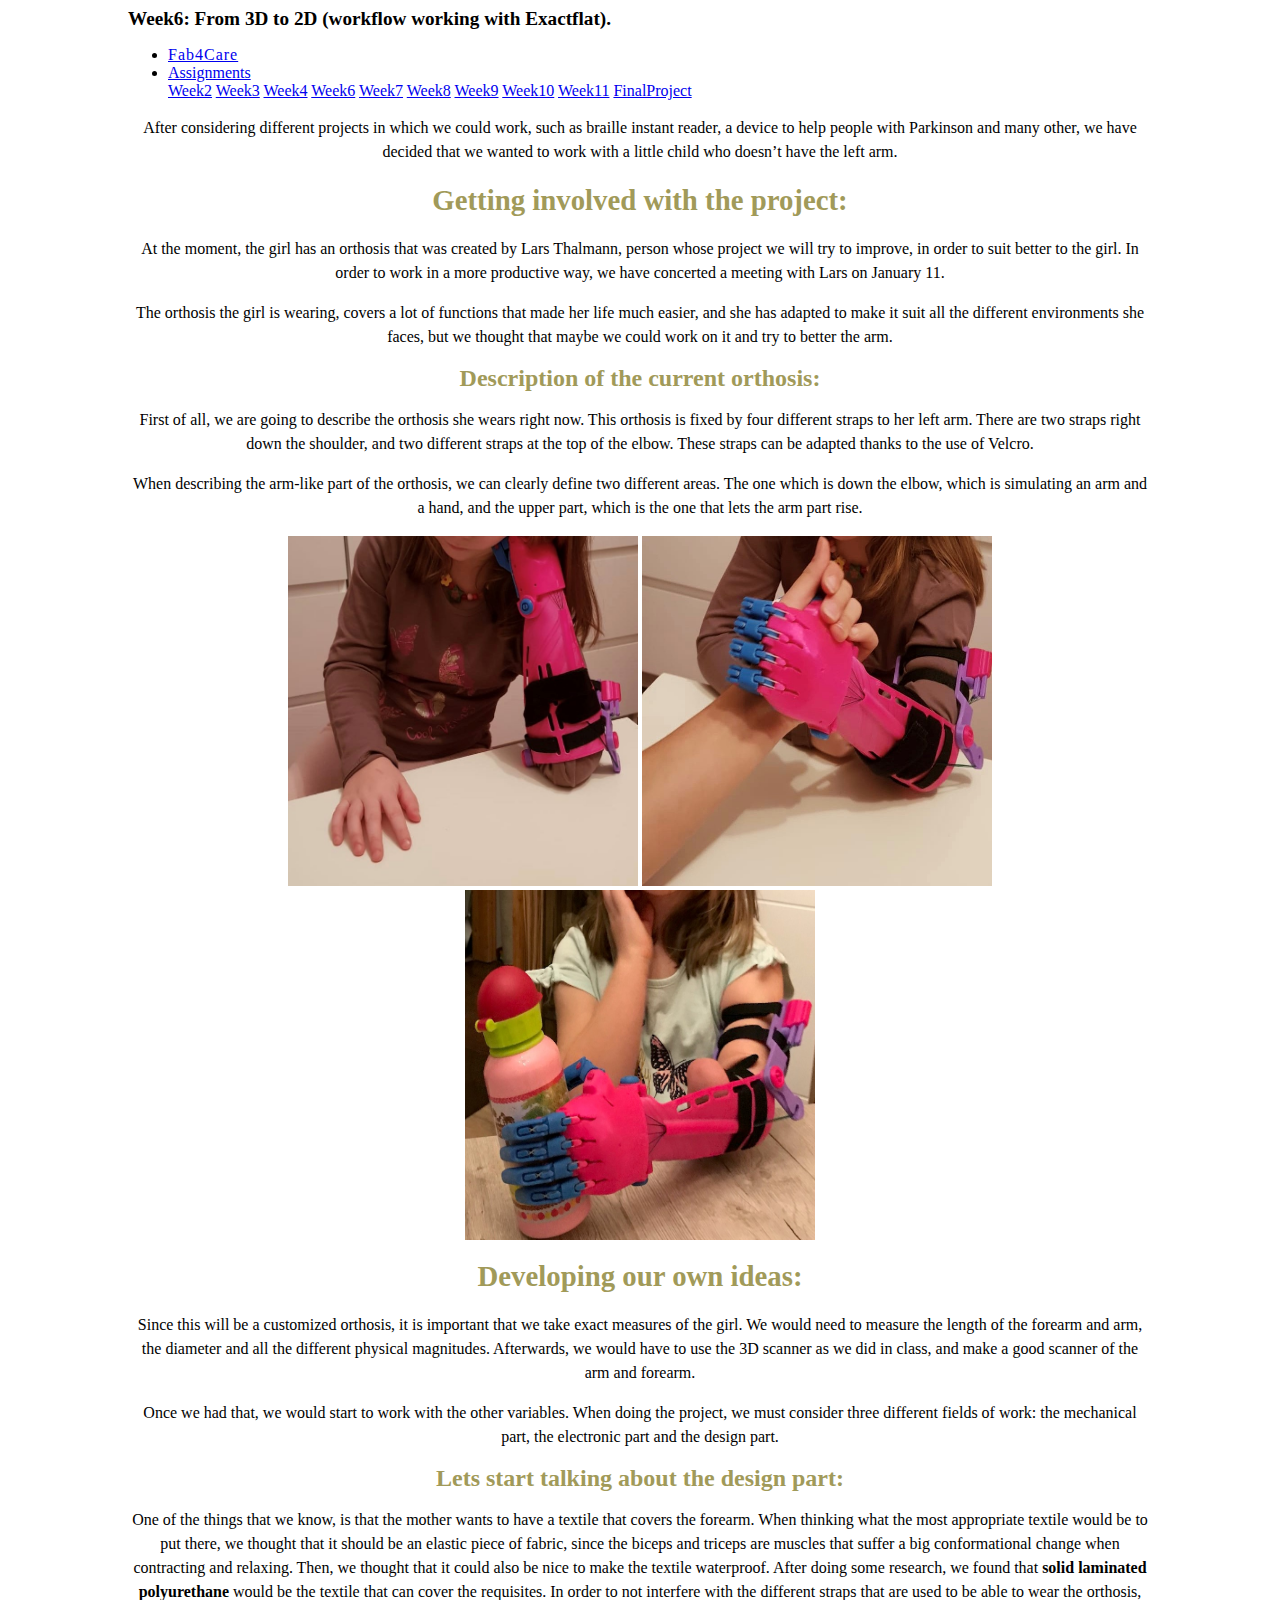
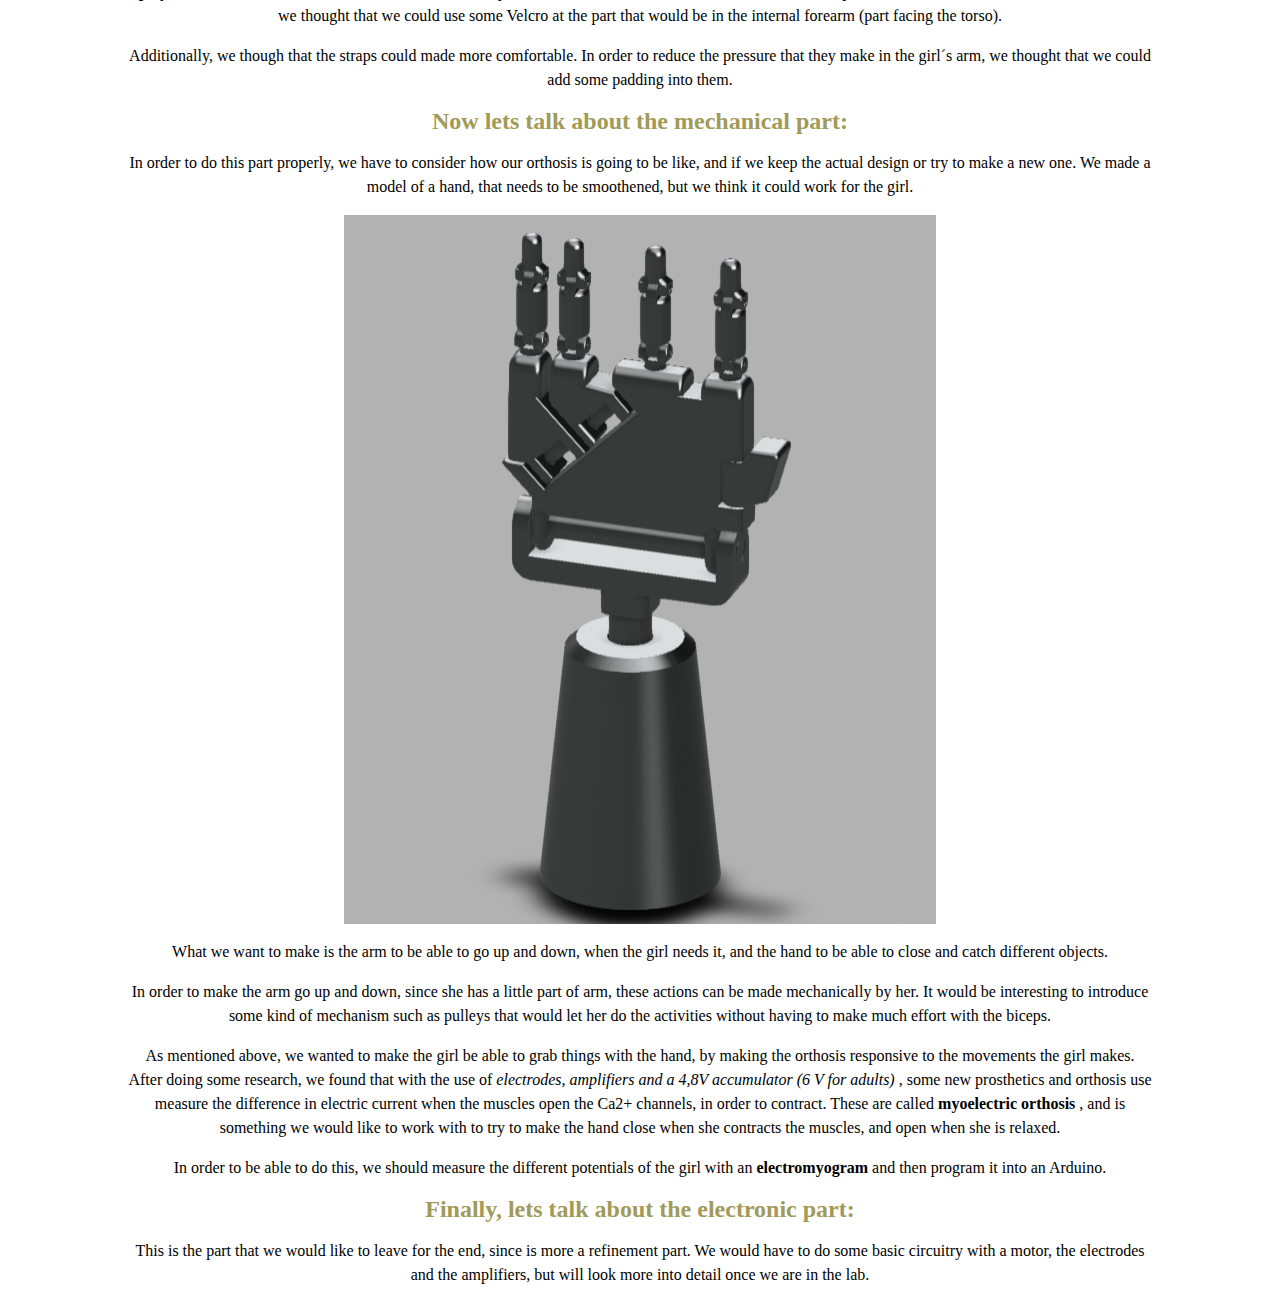
==== final.html @ cefe13ac "FInal1" ====
<html>

<head>
    <b><big><right>Week6: From 3D to 2D (workflow working with Exactflat). </right></big></b>
    <link rel="stylesheet" type="text/css" href="style.css">
    <meta name="viewport" content="width=device-width, initial-scale=1">
    <style>

</style> 
     
     </head>
        
    <body>
            <ul id= "navigation">
                
                <li class="nav"><a class="static" href="index.html" style="letter-spacing: 1px">Fab4Care</a></li>
                <li class="dropdown">
                    <a href="javascript:void(0)" class="dropbtn">Assignments</a>
                        <div class="dropdown-content">
                            <a href="week2.html">Week2</a>
                            <a href="week3.html">Week3</a>
                            <a href="week4.html">Week4</a>
                            <a href="week6.html">Week6</a>
                            <a href="week7.html">Week7</a>
                            <a href="week8.html">Week8</a>
                            <a href="week9.html">Week9</a>
                            <a href="week10.html">Week10</a>
                            <a href="week11.html">Week11</a>
                            <a href="FinalProject.html">FinalProject</a>
                        </div>
                </li>            
            </ul>
        
        
    
         <div class="row">
  <div class="column">
      
     <center>
            <p style="line-height:1.5">
              
              After considering different projects in which we could work, such as braille instant reader, a device to help people with Parkinson and many other, we have decided that we wanted to work with a little child who doesn’t have the left arm.
            </p>
        <p></p>
         
            <h2><font color="#a19a59"><big> Getting involved with the project: </big></font></h2>
         
        <p></p>
            <p style="line-height:1.5">
                At the moment, the girl has an orthosis that was created by Lars Thalmann, person whose project we will try to improve, in order to suit better to the girl. In order to work in a more productive way, we have concerted a meeting with Lars on January 11.
            </p>
         <p></p>
             <p style="line-height:1.5">
                The orthosis the girl is wearing, covers a lot of functions that made her life much easier, and she has adapted to make it suit all the different environments she faces, but we thought that maybe we could work on it and try to better the arm.
            </p>

        <p></p>
                <font size = 5, color="#a19a59"><b> Description of the current orthosis: </b></font>
         <p></p>
            <p style="line-height:1.5">
                First of all,  we are going to describe the orthosis she wears right now. This orthosis is fixed by four different straps to her left arm. There are two straps right down the shoulder, and two different straps at the top of the elbow. These straps can be adapted thanks to the use of Velcro.
            </p>
                
        <p></p>
            <p style="line-height:1.5">
                When describing the arm-like part of the orthosis, we can clearly define two different areas. The one which is down the elbow, which is simulating an arm and a hand, and the upper part, which is the one that lets the arm part rise.
            </p>

        <p></p>
            <img src="final/2.jpeg" width="350" height = "350">
            <img src="final/3.jpeg" width="350" height= "350">
            <img src="final/4.jpeg" width="350" height = "350">
        <p></p>
         
                <h2><font color="#a19a59"><big> Developing our own ideas: </big></font></h2>
         
        <p></p>
            <p style="line-height:1.5">
                Since this will be a customized orthosis, it is important that we take exact measures of the girl. We would need to measure the length of the forearm and arm, the diameter and all the different physical magnitudes. Afterwards, we would have to use the 3D scanner as we did in class, and make a good scanner of the arm and forearm.
            </p>

        <p></p>
            <p style="line-height:1.5">
                Once we had that, we would start to work with the other variables. When doing the project, we must consider three different fields of work: the mechanical part, the electronic part and the design part.
            </p>

        <p></p>
                <font size = 5, color="#a19a59"><b> Lets start talking about the design part: </b></font>
         <p></p>
            <p style="line-height:1.5">
                One of the things that we know, is that the mother wants to have a textile that covers the forearm. When thinking what the most appropriate textile would be to put there, we thought that it should be an elastic piece of fabric, since the biceps and triceps are muscles that suffer a big conformational change when contracting and relaxing. Then, we thought that it could also be nice to make the textile waterproof. After doing some research, we found that <b> solid laminated polyurethane </b> would be the textile that can cover the requisites. In order to not interfere with the different straps that are used to be able to wear the orthosis, we thought that we could use some Velcro at the part that would be in the internal forearm (part facing the torso).
            </p>
         <p></p>
            <p style="line-height:1.5">
                Additionally, we though that the straps could made more comfortable. In order to reduce the pressure that they make in the girl´s arm, we thought that we could add some padding into them.
            </p>
         <p></p>

                <font size = 5, color="#a19a59"><b> Now lets talk about the mechanical part: </b></font>
         <p></p>
            <p style="line-height:1.5">
                In order to do this part properly, we have to consider how our orthosis is going to be like, and if we keep the actual design or try to make a new one. 
                We made a model of a hand, that needs to be smoothened, but we think it could work for the girl.
            </p>
         <p></p>
                <img src="final/1.PNG" >
         <p></p>
         
            <p style="line-height:1.5">
                What we want to make is the arm to be able to go up and down, when the girl needs it, and the hand to be able to close and catch different objects.
            </p>
         <p></p>
            <p style="line-height:1.5">
                In order to make the arm go up and down, since she has a little part of arm, these actions can be made mechanically by her. It would be interesting to introduce some kind of mechanism such as pulleys that would let her do the activities without having to make much effort with the biceps.
            </p>
         <p></p>
         
            <p style="line-height:1.5">
                As mentioned above, we wanted to make the girl be able to grab things with the hand, by making the orthosis responsive to the movements the girl makes. After doing some research, we found that with the use of <i> electrodes, amplifiers and a 4,8V accumulator (6 V for adults) </i> , some new prosthetics and orthosis use measure the difference in electric current when the muscles open the Ca2+ channels, in order to contract. These are called <b> myoelectric orthosis </b>, and is something we would like to work with to try to make the hand close when she contracts the muscles, and open when she is relaxed.
            </p>
         <p></p>
         
            <p style="line-height:1.5">
                In order to be able to do this, we should measure the different potentials of the girl with an <b> electromyogram </b> and then program it into an Arduino.
            </p>
         <p></p>

               <font size = 5, color="#a19a59"><b> Finally, lets talk about the electronic part: </b></font>
         <p></p>
            <p style="line-height:1.5">
                This is the part that we would like to leave for the end, since is more a refinement part. We would have to do some basic circuitry with a motor, the electrodes and the amplifiers, but will look more into detail once we are in the lab.
            </p>
         <p></p>
---- style.css ----
body {
    
    margin-left: 10%;
        margin-right: 10%;
}

p { line-height:1.5
    
    
    
}
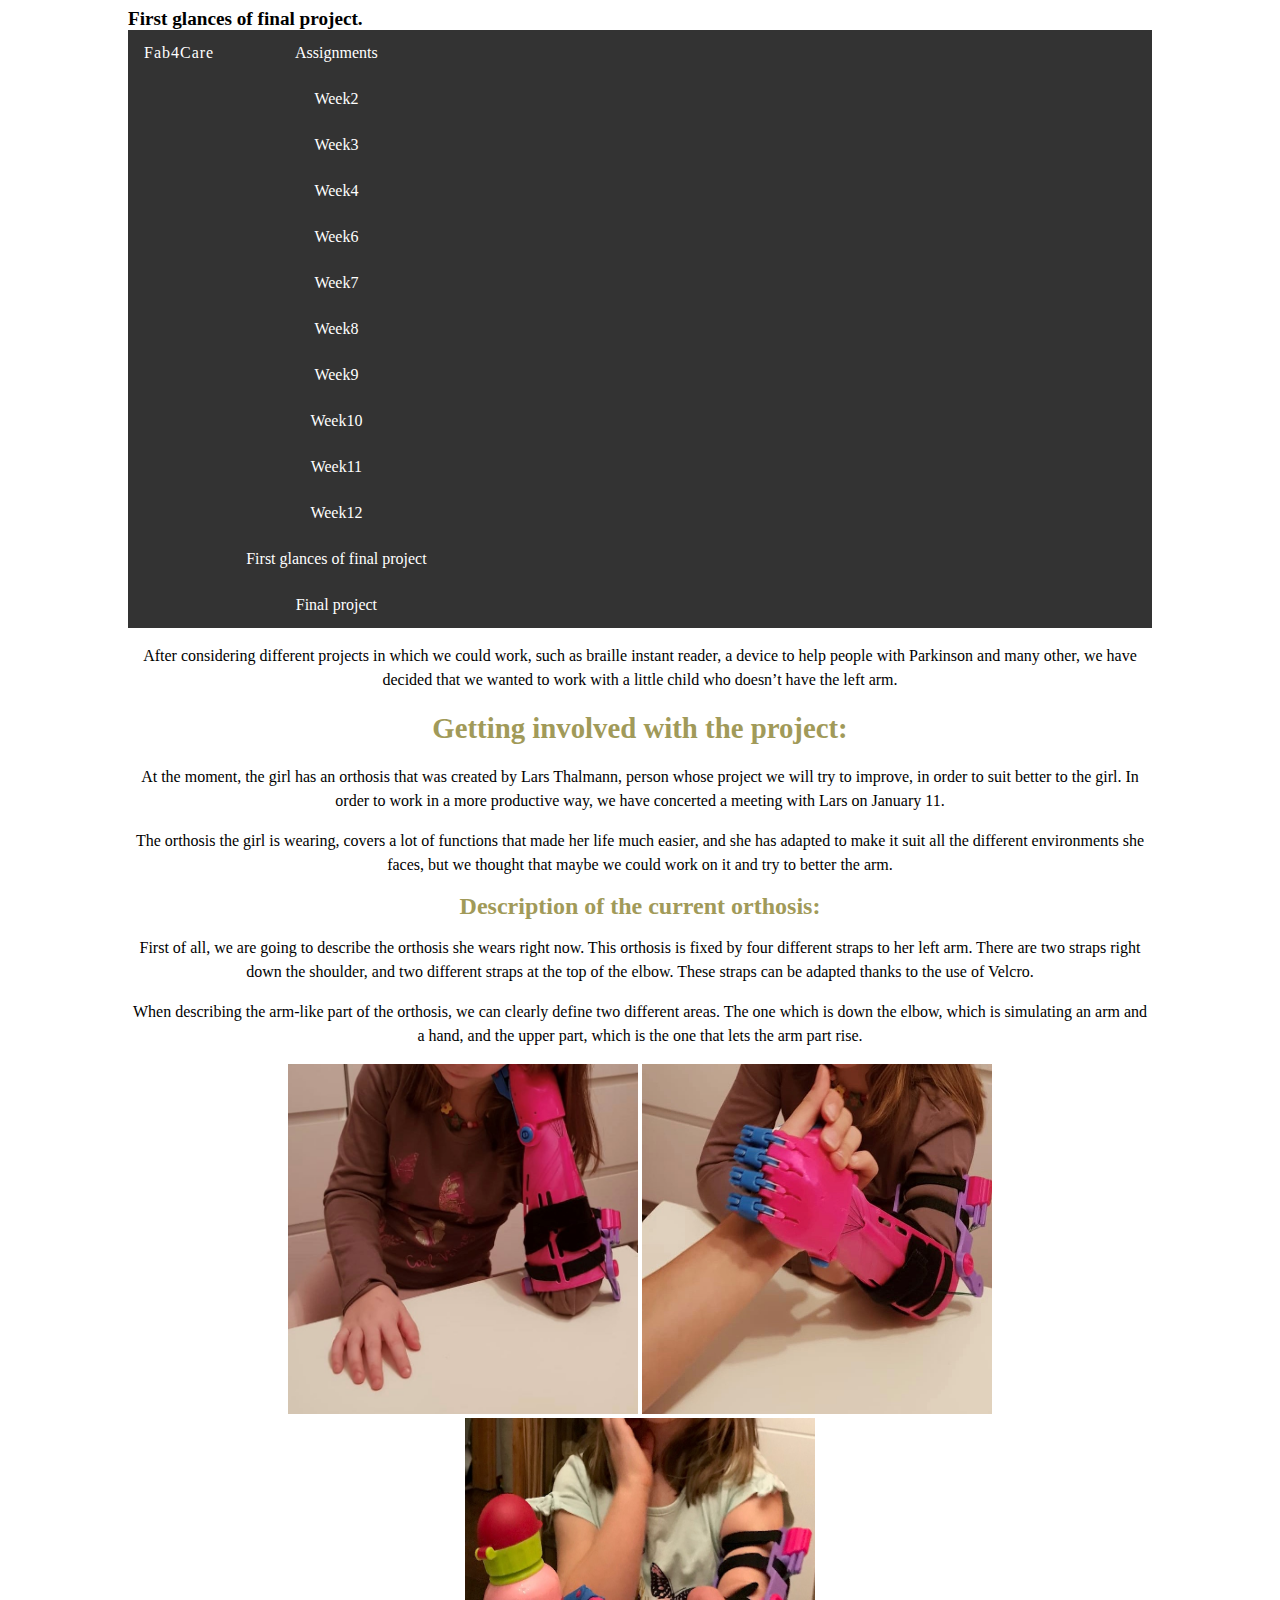
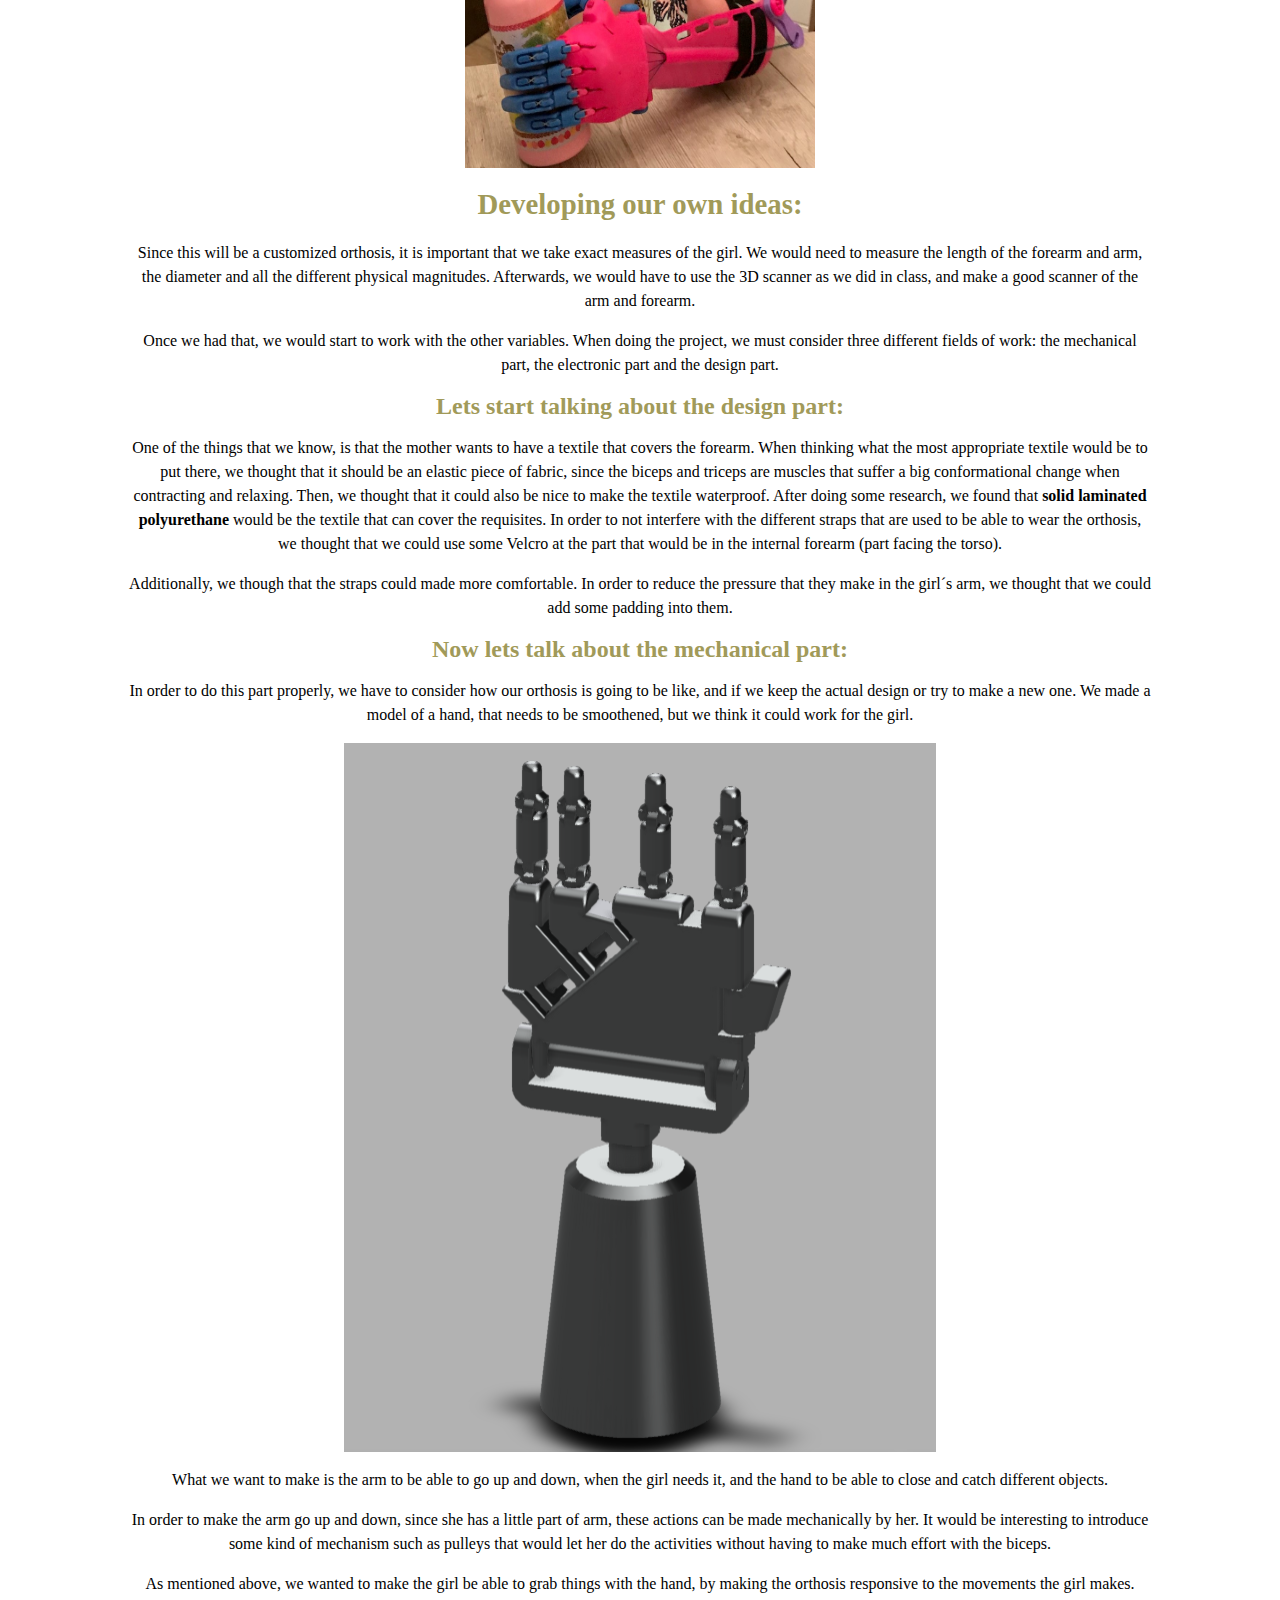
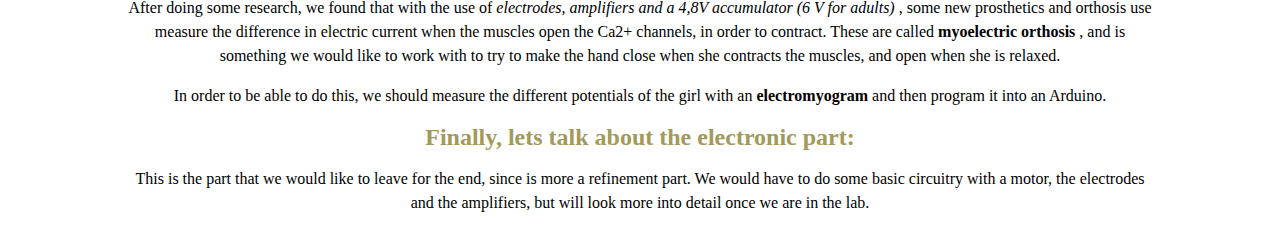
==== commit db1ef039: "a" ====
--- a/final.html
+++ b/final.html
@@ -1,11 +1,10 @@
- <html>
+<html>
 
 <head>
-    <b><big><right>Week6: From 3D to 2D (workflow working with Exactflat). </right></big></b>
+    <b><big><right>First glances of final project. </right></big></b>
     <link rel="stylesheet" type="text/css" href="style.css">
     <meta name="viewport" content="width=device-width, initial-scale=1">
     <style>
-
 </style> 
      
      </head>
@@ -16,17 +15,19 @@
                 <li class="nav"><a class="static" href="index.html" style="letter-spacing: 1px">Fab4Care</a></li>
                 <li class="dropdown">
                     <a href="javascript:void(0)" class="dropbtn">Assignments</a>
-                        <div class="dropdown-content">
-                            <a href="week2.html">Week2</a>
-                            <a href="week3.html">Week3</a>
-                            <a href="week4.html">Week4</a>
-                            <a href="week6.html">Week6</a>
-                            <a href="week7.html">Week7</a>
-                            <a href="week8.html">Week8</a>
-                            <a href="week9.html">Week9</a>
-                            <a href="week10.html">Week10</a>
-                            <a href="week11.html">Week11</a>
-                            <a href="FinalProject.html">FinalProject</a>
+                        <div class="dropdown-menu" aria-labelledby="dropdown01">
+                            <a class="dropdown-item" href="week2.html">Week2</a>
+                            <a class="dropdown-item" href="week3.html">Week3</a>
+                            <a class="dropdown-item" href="week4.html">Week4</a>
+                            <a class="dropdown-item" href="week6.html">Week6</a>
+                            <a class="dropdown-item" href="week7.html">Week7</a>
+                            <a class="dropdown-item" href="week8.html">Week8</a>
+                            <a class="dropdown-item" href="week9.html">Week9</a>
+                            <a class="dropdown-item" href="week10.html">Week10</a>
+                            <a class="dropdown-item" href="week11.html">Week11</a>
+                            <a class="dropdown-item" href="week12.html">Week12</a>
+                            <a class="dropdown-item" href="final.html">First glances of final project</a>
+                            <a class="dropdown-item" href="finalProject.html">Final project</a>
                         </div>
                 </li>            
             </ul>
--- a/style.css
+++ b/style.css
@@ -8,4 +8,35 @@
     
     
     
-}+}
+
+ul {
+  list-style-type: none;
+  margin: 0;
+  padding: 0;
+  overflow: hidden;
+  background-color: #333;
+}
+
+li {
+  float: left;
+}
+
+li a {
+  display: block;
+  color: white;
+  text-align: center;
+  padding: 14px 16px;
+  text-decoration: none;
+}
+
+li a:hover:not(.active) {
+  background-color: #111;
+}
+
+.active {
+  background-color: #4CAF50;
+}
+
+
+
